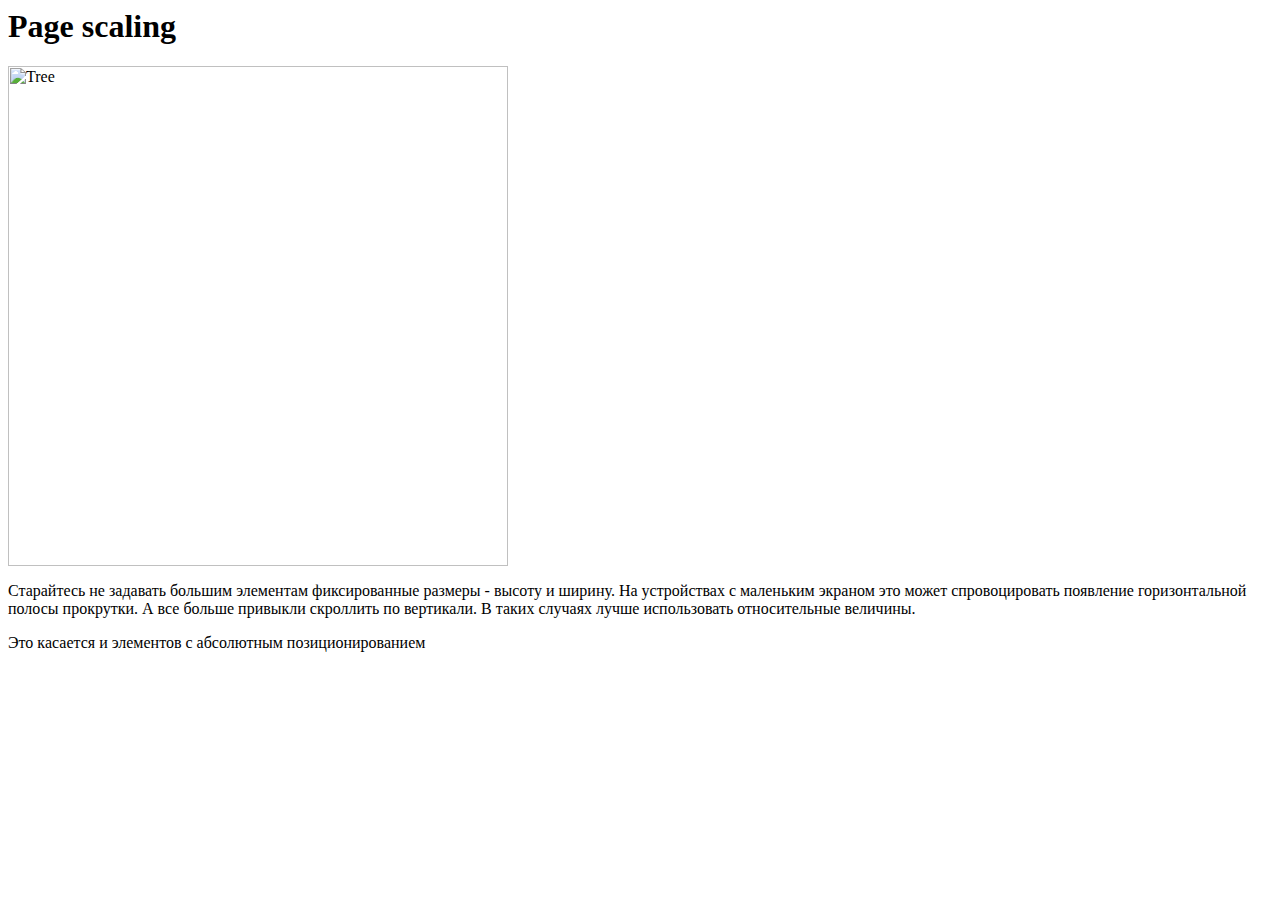
==== html_css/lesson_21/task1/index.html @ d81b1677 "change" ====
<head>
  <meta charset="UTF-8" />
  <meta name="viewport" content="width=device-width, initial-scale=1.0" />
  <title>Анимация</title>
  <link rel="stylesheet" href="https://cdnjs.cloudflare.com/ajax/libs/normalize/8.0.1/normalize.css"
    integrity="sha256-WAgYcAck1C1/zEl5sBl5cfyhxtLgKGdpI3oKyJffVRI=" crossorigin="anonymous" />
  <link rel="stylesheet" href="style.css">
</head>

<body>
  <h1>Page scaling</h1>
    <img
      src="https://gromcode.s3.eu-central-1.amazonaws.com/front-end/html-css/lesson21/task1/nature.jpeg"
      alt="Tree"
      width="500"
    />
    <p>
      Старайтесь не задавать большим элементам фиксированные размеры - высоту и ширину. На
      устройствах с маленьким экраном это может спровоцировать появление горизонтальной полосы
      прокрутки. А все больше привыкли скроллить по вертикали. В таких случаях лучше использовать
      относительные величины.
    </p>
    <p>Это касается и элементов с абсолютным позиционированием</p>
</body>

</html>
---- html_css/lesson_21/task1/style.css ----
*{
  box-sizing: border-box;
  }
  
  .container {
    display: flex;
    height: 100vh;
    width: 100vw;
    align-items: center;
    justify-content: center;
  }
  
  .spinner{
  display: flex;
  flex-direction: column;
  align-items: center;
  justify-content: center;
  font-family: monospace;
  font-size: 16px;
  text-transform: uppercase;
  }
  
  .spinner-text{
  animation: blinking linear 2s infinite;
  }
  
  .circle{
  height: 50px;
  width: 50px;
  border-top: 4px solid black;
  border-right: 4px solid lightgrey;
  border-left: 4px solid lightgrey;
  border-bottom: 4px solid lightgrey;
  margin-bottom: 8px;
  animation: spin linear 2s infinite;
  border-radius: 50%;
  }
  
  
  
  @keyframes blinking {
    0% {
      opacity: 0;
    }
    50% {
      opacity: 1;
    }
    100% {
      opacity: 0;
    }
  }
  
  @keyframes spin {
    0% {
      transform: rotate(0);
    }
    100% {
      transform: rotate(360deg);
    }
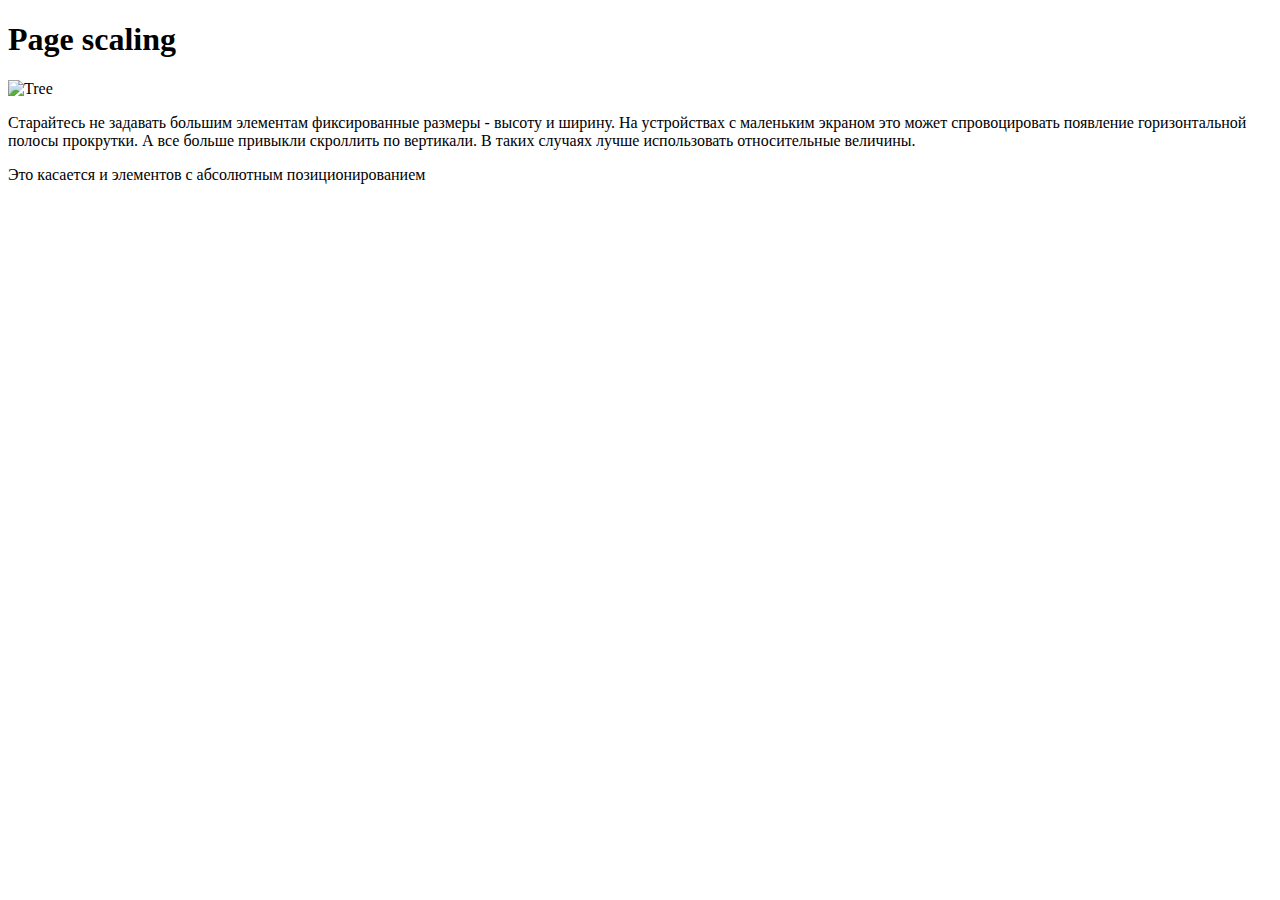
==== commit 61ec54e6: "hhh" ====
--- a/html_css/lesson_21/task1/index.html
+++ b/html_css/lesson_21/task1/index.html
@@ -1,14 +1,13 @@
-<head>
-  <meta charset="UTF-8" />
-  <meta name="viewport" content="width=device-width, initial-scale=1.0" />
-  <title>Анимация</title>
-  <link rel="stylesheet" href="https://cdnjs.cloudflare.com/ajax/libs/normalize/8.0.1/normalize.css"
-    integrity="sha256-WAgYcAck1C1/zEl5sBl5cfyhxtLgKGdpI3oKyJffVRI=" crossorigin="anonymous" />
-  <link rel="stylesheet" href="style.css">
-</head>
+<!DOCTYPE html>
+<html lang="en">
+  <head>
+    <meta charset="UTF-8" />
+    <meta name="viewport" content="width=device-width,initial-scale=1.0">
+    <title>Responsive</title>
+  </head>
 
-<body>
-  <h1>Page scaling</h1>
+  <body>
+    <h1>Page scaling</h1>
     <img
       src="https://gromcode.s3.eu-central-1.amazonaws.com/front-end/html-css/lesson21/task1/nature.jpeg"
       alt="Tree"
@@ -21,6 +20,5 @@
       относительные величины.
     </p>
     <p>Это касается и элементов с абсолютным позиционированием</p>
-</body>
-
-</html>+  </body>
+</html>
